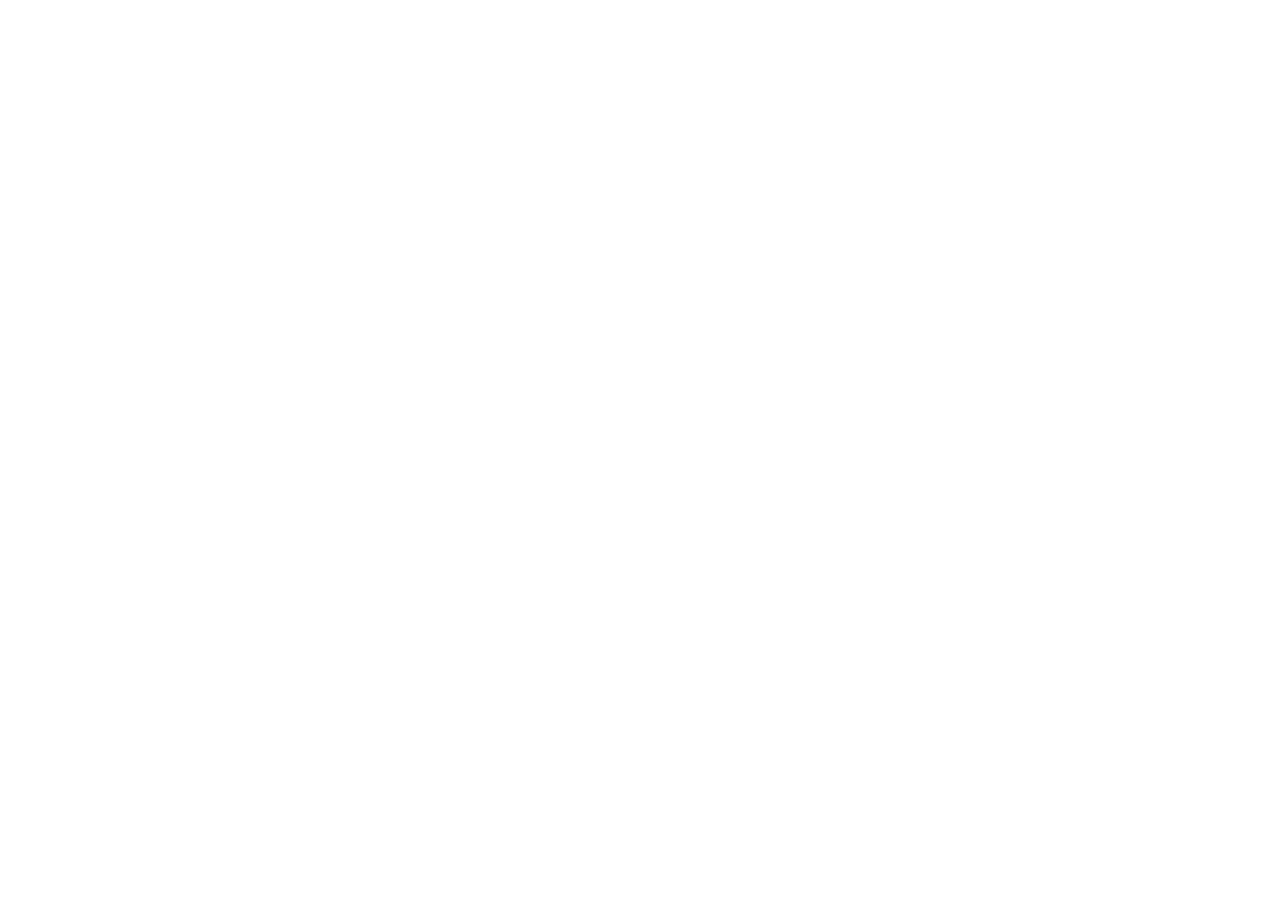
==== Assessment-2-Cafe-Menu/index.html @ b57d07b3 "created assessment 2 folder and html file." ====
<!DOCTYPE html>
<html lang="en">
<head>
    <meta charset="UTF-8">
    <meta name="viewport" content="width=device-width, initial-scale=1.0">
    <title>Cafe Menu</title>
</head>
<body>
    
</body>
</html>
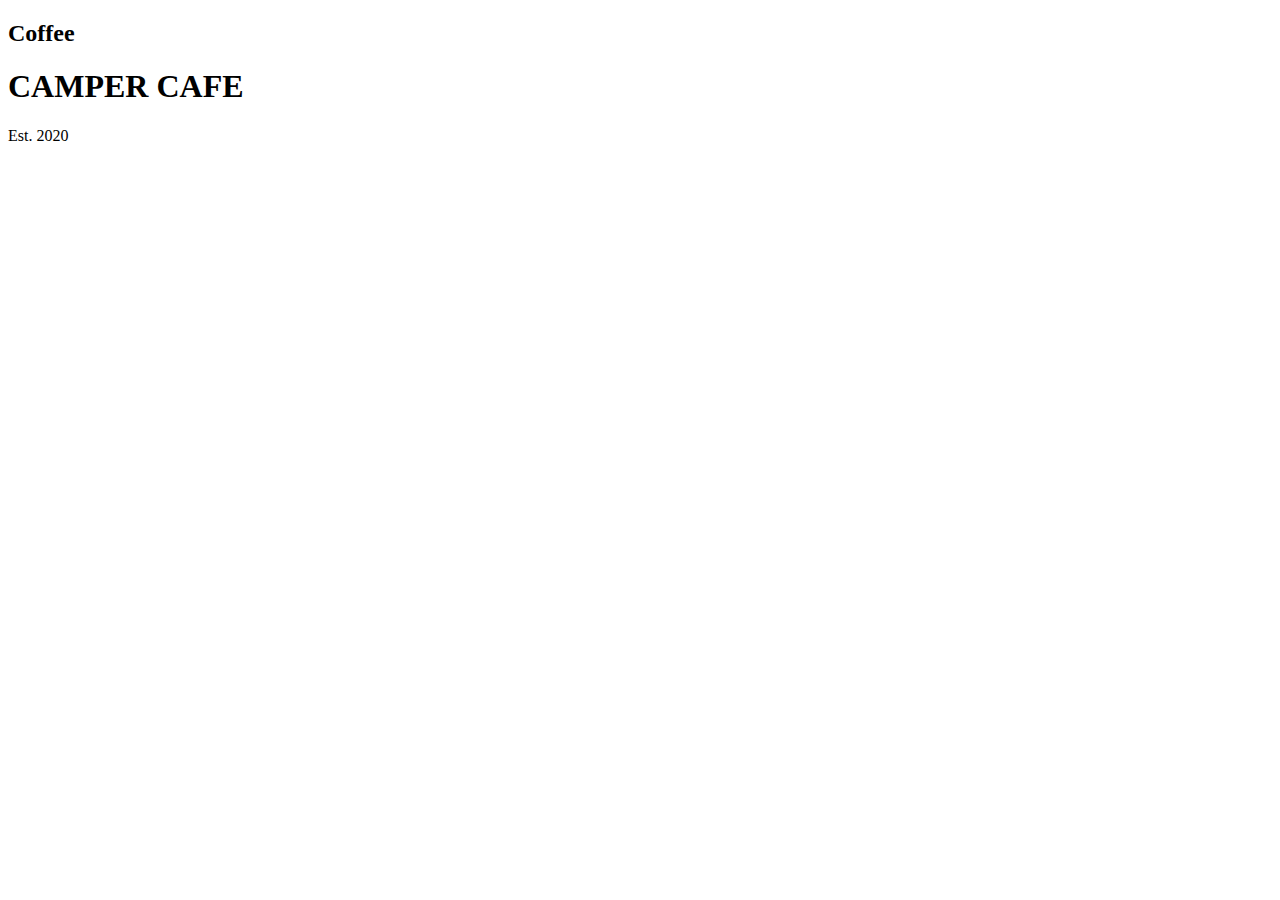
==== commit b43677e4: "moved css codes to the external file." ====
--- a/Assessment-2-Cafe-Menu/index.html
+++ b/Assessment-2-Cafe-Menu/index.html
@@ -6,6 +6,12 @@
     <title>Cafe Menu</title>
 </head>
 <body>
-    
+    <main>
+        <section>
+            <h2>Coffee</h2>
+        </section>
+        <h1>CAMPER CAFE</h1>
+        <p>Est. 2020</p>
+    </main>
 </body>
 </html>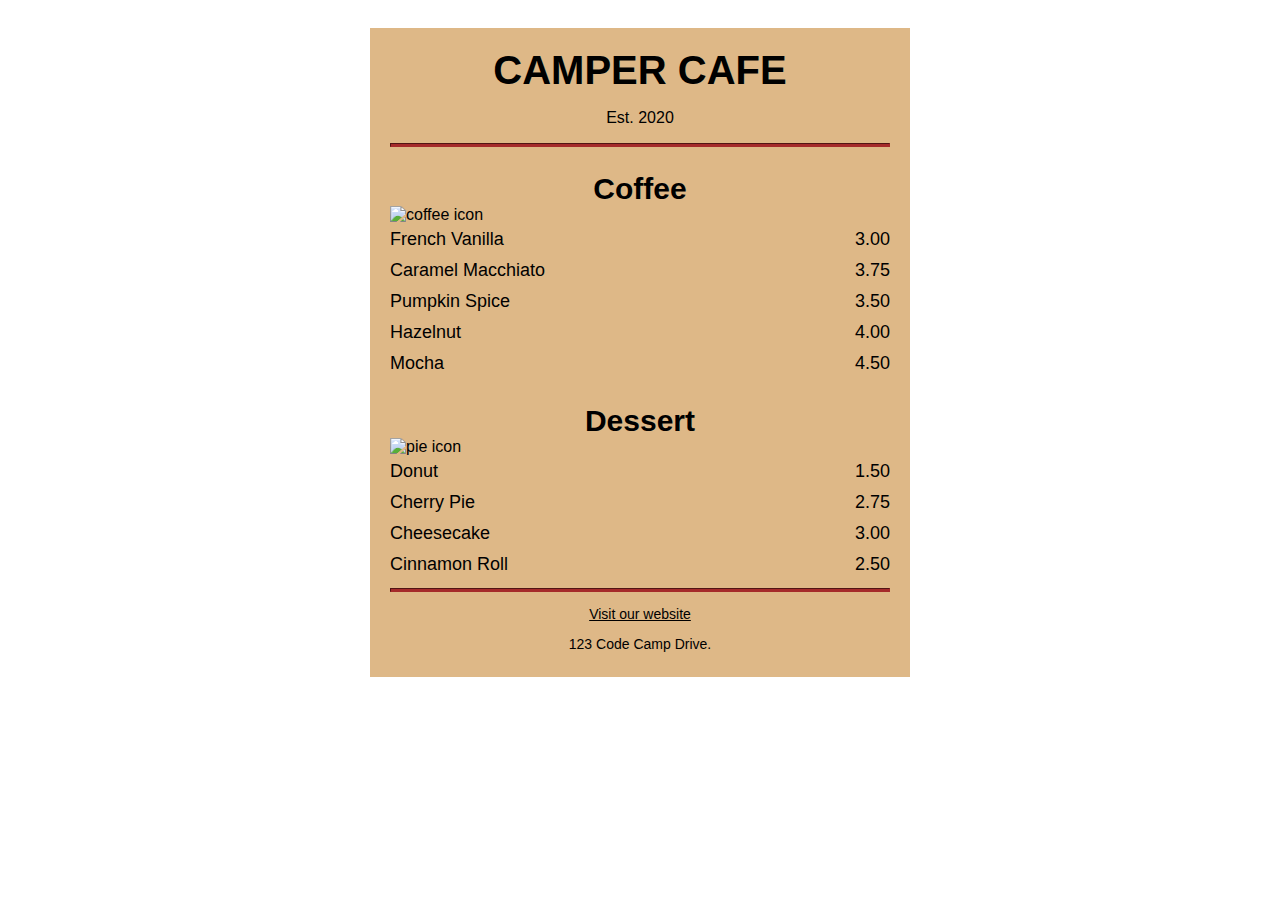
==== commit 2a62fd74: "cafe menu finished." ====
--- a/Assessment-2-Cafe-Menu/index.html
+++ b/Assessment-2-Cafe-Menu/index.html
@@ -1,17 +1,61 @@
 <!DOCTYPE html>
 <html lang="en">
+
 <head>
     <meta charset="UTF-8">
     <meta name="viewport" content="width=device-width, initial-scale=1.0">
     <title>Cafe Menu</title>
+    <link rel="stylesheet" href="style.css">
 </head>
+
 <body>
-    <main>
-        <section>
-            <h2>Coffee</h2>
-        </section>
-        <h1>CAMPER CAFE</h1>
-        <p>Est. 2020</p>
-    </main>
+    <div class="menu">
+        <main>
+            <section>
+                <h1>CAMPER CAFE</h1>
+                <p>Est. 2020</p>
+                <hr>
+                <h2>Coffee</h2>
+                <img src="https://cdn.freecodecamp.org/curriculum/css-cafe/coffee.jpg" alt="coffee icon">
+                <article class="item">
+                    <p class="flavor">French Vanilla</p><p class="price">3.00</p>
+                </article>
+                <article class="item">
+                    <p class="flavor">Caramel Macchiato</p><p class="price">3.75</p>
+                </article>
+                <article class="item">
+                    <p class="flavor">Pumpkin Spice</p><p class="price">3.50</p>
+                </article>
+                <article class="item">
+                    <p class="flavor">Hazelnut</p><p class="price">4.00</p>
+                </article>
+                <article class="item">
+                    <p class="flavor">Mocha</p><p class="price">4.50</p>
+                </article>
+            </section>
+            <section>
+                <h2>Dessert</h2>
+                <img src="https://cdn.freecodecamp.org/curriculum/css-cafe/pie.jpg" alt="pie icon">
+                <article class="item">
+                    <p class="dessert">Donut</p><p class="price">1.50</p>
+                </article>
+                <article class="item">
+                    <p class="dessert">Cherry Pie</p><p class="price">2.75</p>
+                </article>
+                <article class="item">
+                    <p class="dessert">Cheesecake</p><p class="price">3.00</p>
+                </article>
+                <article class="item">
+                    <p class="dessert">Cinnamon Roll</p><p class="price">2.50</p>
+                </article>
+            </section>
+        </main>
+        <hr>
+        <footer>
+            <p><a href="https://www.freecodecamp.org ">Visit our website</a></p>
+            <p class="address">123 Code Camp Drive.</p>
+        </footer>
+    </div>
 </body>
+
 </html>--- a/Assessment-2-Cafe-Menu/style.css
+++ b/Assessment-2-Cafe-Menu/style.css
@@ -0,0 +1,98 @@
+h1,
+h2,
+p {
+    text-align: center;
+}
+
+body {
+    background-image: url(https://cdn.freecodecamp.org/curriculum/css-cafe/beans.jpg);
+    font-family: sans-serif;
+    padding: 20px;
+}
+
+.menu {
+    width: 80%;
+    background-color: burlywood;
+    margin-right: auto;
+    margin-left: auto;
+    padding: 20px;
+    max-width: 500px;
+}
+
+.flavor,
+.dessert {
+    text-align: left;
+    width: 75%;
+}
+
+.price {
+    text-align: right;
+    width: 25%;
+}
+
+.item p {
+    display: inline-block;
+    margin-top: 5px;
+    margin-bottom: 5px;
+    font-size: 18px;
+}
+
+h1,
+h2 {
+    font-family: Impact, Haettenschweiler, 'Arial Narrow Bold', sans-serif;
+}
+
+.established {
+    font-style: italic;
+}
+
+h1 {
+    font-size: 40px;
+    margin-top: 0;
+    margin-bottom: 15px;
+}
+
+h2 {
+    font-size: 30px;
+}
+
+hr {
+    height: 2px;
+    background-color: brown;
+    border-color: brown;
+}
+
+.bottom-line {
+    margin-top: 25px;
+}
+
+footer {
+    font-size: 14px;
+}
+
+a {
+    color: black;
+}
+
+a:visited {
+    color: black;
+}
+
+a:active {
+    color: brown;
+}
+
+a:hover {
+    color: brown;
+}
+
+.address {
+    margin-bottom: 5px;
+}
+
+img {
+    display: block;
+    margin-right: auto;
+    margin-left: auto;
+    margin-top: -25px;
+}